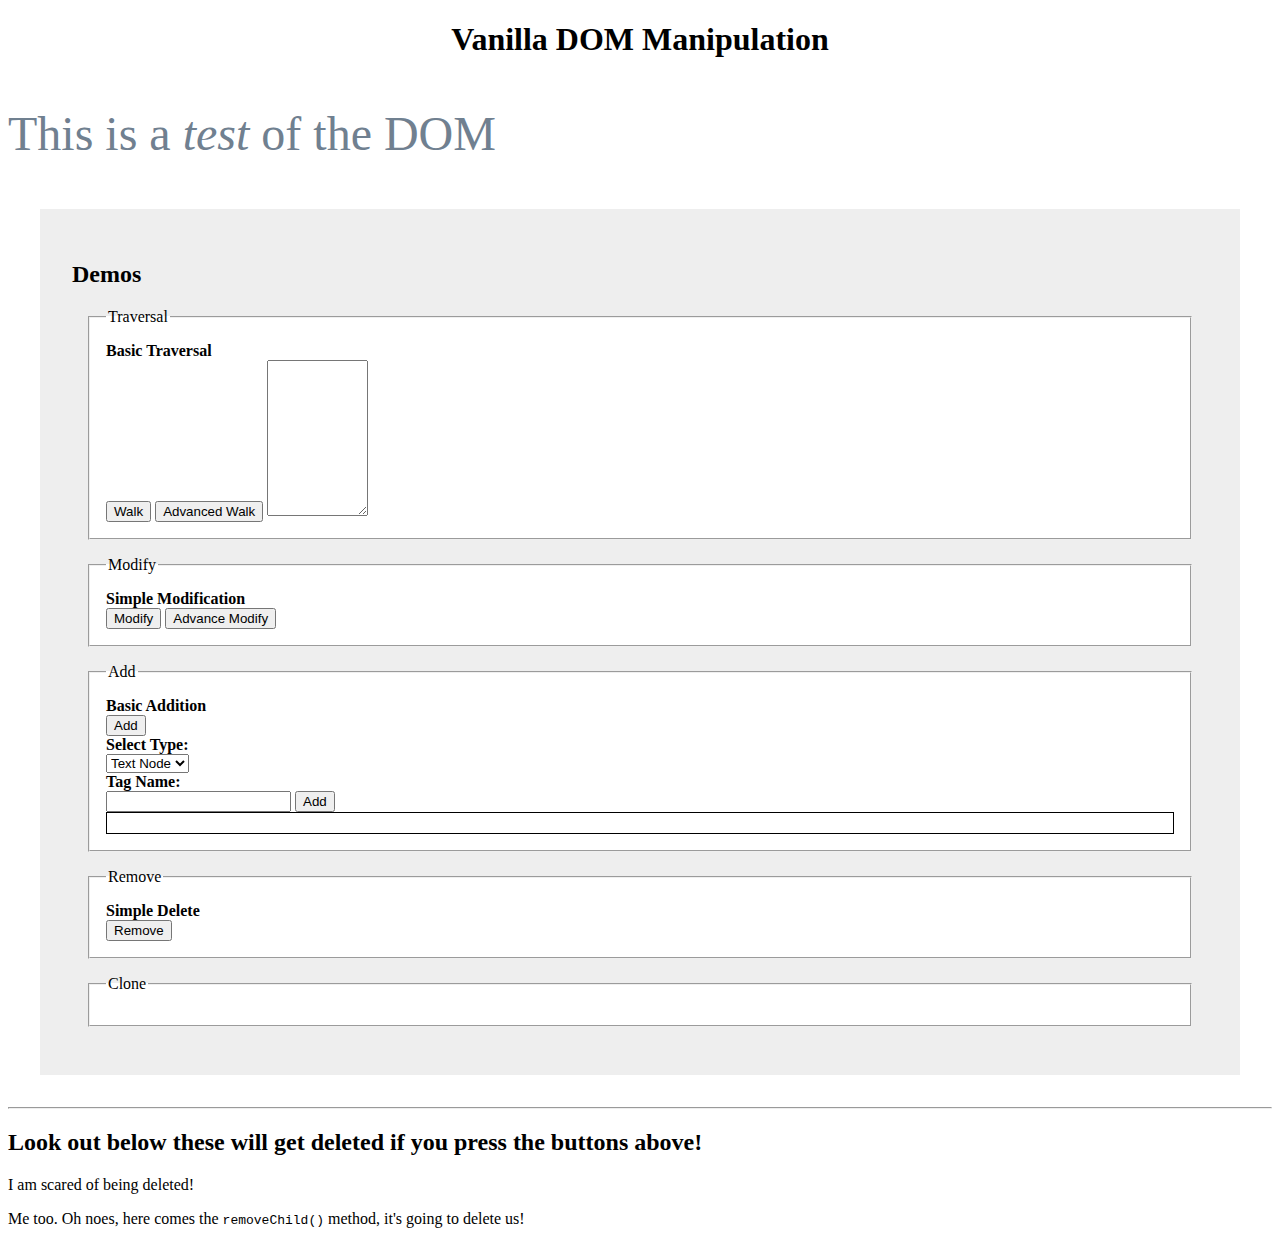
==== part1-dom.html @ 9305951a "Add files via upload" ====
<!DOCTYPE html>
<html lang="en">

<head>
    <meta charset="UTF-8">
    <title>Vanilla DOM Manipulation Exercises</title>
    <style media="screen">
        :root {
            --color1: #ee6055;
            --color2: #60d394;
            --color3: #aaf683;
            --color4: #ffd97d;
            --color5: #ff9b85;

            --darkcolor1: black;
            --darkcolor2: darkslategray;
            --darkcolor3: darkgreen;
            --darkcolor4: darkgoldenrod;
            --darkcolor5: darkred;
            --darkcolor6: darkmagenta;
        }

        label {
            display: block;
            font-weight: bold;
        }

        #controls {
            background: #eee;
            margin: 2em;
            padding: 2em;
        }

        #controls fieldset {
            background: white;
            margin: 1em;
            padding: 1em;
        }

        h1 {
            text-align: center;
        }

        #p1 {
            color: slategray;
            font-size: 3rem;
        }

        .fancy {
            animation-name: backgroundColorPalette;
            animation-duration: 10s;
            animation-iteration-count: infinite;
            animation-direction: alternate;
        }

        @keyframes backgroundColorPalette {
            0% {
                background: var(--color1);
            }

            25% {
                background: #60d394;
            }

            50% {
                background: #aaf683;
            }

            75% {
                background: #ffd97d;
            }

            100% {
                background: #ff9b85;
            }
        }
    </style>
</head>

<body>
    <!-- start of HTML demo -->
    <h1>Vanilla DOM Manipulation</h1>
    <p id="p1">This is a <em>test</em> of the DOM</p>

    <section id="controls">
        <h2>Demos</h2>
        <form>
            <fieldset>
                <legend>Traversal</legend>
                <label for="walkBtn">Basic Traversal</label>
                <input type="button" id="walkBtn" value="Walk">
                <input type="button" id="advanced_walkBtn" value="Advanced Walk">

                <textarea id="output" rows="10" cols="10"></textarea>

            </fieldset>

            <fieldset>
                <legend>Modify</legend>
                <label for="modifyBtn">Simple Modification</label>
                <input type="button" id="modifyBtn" value="Modify">
                <input type="button" id="advanced_modifyBtn" value="Advance Modify">

                <!--
            Q2) Add a new button "Advanced Modify" that does the following:
            1.  Changes the text of the h1 to say "DOM Manipulation is Fun!"
            2.  Changes the color of the h1 to a random dark color from one of the 5 CSS variables defined in the style tag above.  You can use the Math.random() function.
            3. Sets the class of the p tag to "shmancy" so that does a new CSS text effect of your own design. You can find something on the internet (please cite the URL of your inspiration) or make up your own.  You can use the classList property as you like, but make sure you toggle the animation class on and off every time you push the button.
        -->
            </fieldset>

            <fieldset>
                <legend>Add</legend>
                <label for="addBtn">Basic Addition</label>
                <input type="button" id="addBtn" value="Add">
                
                <label for="addType">Select Type:</label>
                <select id="addType">
                    <option value="text">Text Node</option>
                    <option value="comment">Comment</option>
                    <option value="element">Element</option>
                </select>

                <label for="tagInput">Tag Name:</label>
                <input type="text" id="tagInput">
                <input type="button" id="modifyAddBtn" value="Add">
                <div id="output-area" style="border: 1px solid black; padding: 10px;"></div>
                <!--
            Q3) Add a select menu that allows you to add a new element to the DOM.  The select menu should have the following options: Text Node, Comment, and Element. When you select one of these options and click the button, the appropriate element should be added to the DOM.  You may want to define an output tag to put the newly created elements in it and style it in a fashion with a border or background color, so you can tell it is new content.  You will need a corresponding text field to define the contents of the text node, comment text, or tag name you want to insert.  By default set the text of any added element to say "New Element" or "New Comment" or "New Text Node" depending on the type of element you are adding but add in the current date and time using a JS Date object.  You can use the toLocaleString() method to get a nicely formatted date and time string.

        -->
            </fieldset>

            <fieldset>
                <legend>Remove</legend>
                <label for="removeBtn">Simple Delete</label>
                <input type="button" id="removeBtn" value="Remove">
                <!--

          Q4a) Safe Delete
            add a new button to do a safe delete that deletes all the elements from the bottom up but skips over deleting the buttons and things in the section with all these demo controls

          Q4b) Delete by selector
            add a text field and a button to the fieldset that allows you to type a CSS selector and then delete all the elements that match that selector.
        -->
            </fieldset>

            <fieldset>
                <legend>Clone</legend>
                <!--
          Q5a) Add a button "Basic Clone" that clones the p tag and adds it to the DOM.  You can add it to the same area you added new content.  Be cautious with your cloning to modify attributes

          Q5b) Add template at the bottom of the page with some HTML markup representing a "card" that would have and title, image, a short text paragraph and link.  This template should be hidden from view using the <template> tag.  Add a button "Advanced Clone" that clones the template and adds it to the DOM.  Generate some boilerplate text to put in the title and text put add in some random value or number, so you can tell each new card that you are adding.  Find a few images at Unsplash or other sites to use as the card image to make it interesting.  The card design is up to you, and you are more than welcome to get inspiration from online for design.  These cards might be what you could use for a portfolio or gallery of some sort so have fun as if you do this correctly, you can use for your portfolio site eventually.  Make sure you are using semantic HTML and simple CSS to style the cards.  You should use CSS variables.

        -->
            </fieldset>

        </form>
    </section>

    <hr>
    <h2>Look out below these will get deleted if you press the buttons above!</h2>
    <p>I am scared of being deleted!</p>
    <p>Me too. Oh noes, here comes the <code>removeChild()</code> method, it's going to delete us!</p>

    <!-- put all your new code in this dom.js file -->
    <script src="dom.js"></script>
</body>

</html>
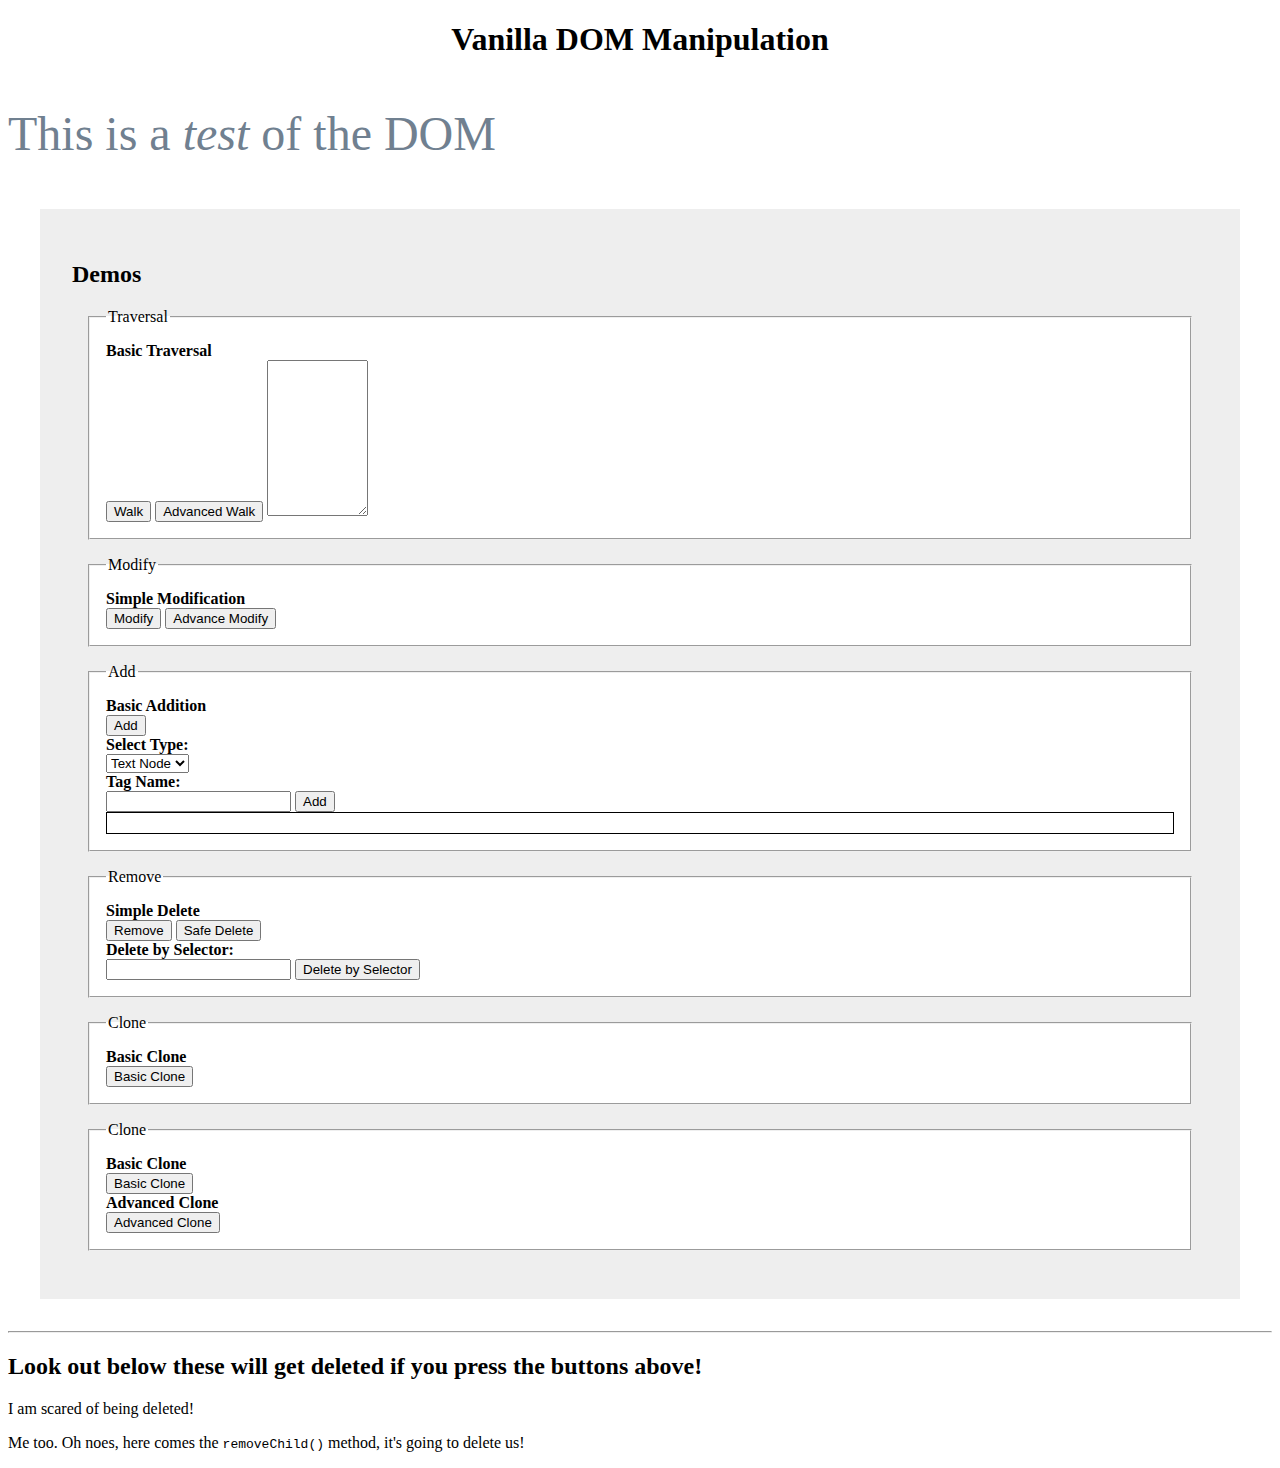
==== commit 95a41b0d: "Update part1-dom.html" ====
--- a/part1-dom.html
+++ b/part1-dom.html
@@ -4,6 +4,7 @@
 <head>
     <meta charset="UTF-8">
     <title>Vanilla DOM Manipulation Exercises</title>
+    <link rel="stylesheet" href="style.css">
     <style media="screen">
         :root {
             --color1: #ee6055;
@@ -100,13 +101,6 @@
                 <label for="modifyBtn">Simple Modification</label>
                 <input type="button" id="modifyBtn" value="Modify">
                 <input type="button" id="advanced_modifyBtn" value="Advance Modify">
-
-                <!--
-            Q2) Add a new button "Advanced Modify" that does the following:
-            1.  Changes the text of the h1 to say "DOM Manipulation is Fun!"
-            2.  Changes the color of the h1 to a random dark color from one of the 5 CSS variables defined in the style tag above.  You can use the Math.random() function.
-            3. Sets the class of the p tag to "shmancy" so that does a new CSS text effect of your own design. You can find something on the internet (please cite the URL of your inspiration) or make up your own.  You can use the classList property as you like, but make sure you toggle the animation class on and off every time you push the button.
-        -->
             </fieldset>
 
             <fieldset>
@@ -125,34 +119,42 @@
                 <input type="text" id="tagInput">
                 <input type="button" id="modifyAddBtn" value="Add">
                 <div id="output-area" style="border: 1px solid black; padding: 10px;"></div>
-                <!--
-            Q3) Add a select menu that allows you to add a new element to the DOM.  The select menu should have the following options: Text Node, Comment, and Element. When you select one of these options and click the button, the appropriate element should be added to the DOM.  You may want to define an output tag to put the newly created elements in it and style it in a fashion with a border or background color, so you can tell it is new content.  You will need a corresponding text field to define the contents of the text node, comment text, or tag name you want to insert.  By default set the text of any added element to say "New Element" or "New Comment" or "New Text Node" depending on the type of element you are adding but add in the current date and time using a JS Date object.  You can use the toLocaleString() method to get a nicely formatted date and time string.
-
-        -->
+        
             </fieldset>
 
             <fieldset>
                 <legend>Remove</legend>
                 <label for="removeBtn">Simple Delete</label>
                 <input type="button" id="removeBtn" value="Remove">
-                <!--
+                <input type="button" id="safeDeleteBtn" value="Safe Delete">
+                
+                <label for="deleteSelector">Delete by Selector:</label>
+                <input type="text" id="deleteSelector">
+                <input type="button" id="deleteBySelectorBtn" value="Delete by Selector">
 
-          Q4a) Safe Delete
-            add a new button to do a safe delete that deletes all the elements from the bottom up but skips over deleting the buttons and things in the section with all these demo controls
-
-          Q4b) Delete by selector
-            add a text field and a button to the fieldset that allows you to type a CSS selector and then delete all the elements that match that selector.
-        -->
             </fieldset>
 
             <fieldset>
                 <legend>Clone</legend>
-                <!--
-          Q5a) Add a button "Basic Clone" that clones the p tag and adds it to the DOM.  You can add it to the same area you added new content.  Be cautious with your cloning to modify attributes
+                <label for="basicCloneBtn">Basic Clone</label>
+                <input type="button" id="basicCloneBtn" value="Basic Clone">
+            </fieldset>
 
-          Q5b) Add template at the bottom of the page with some HTML markup representing a "card" that would have and title, image, a short text paragraph and link.  This template should be hidden from view using the <template> tag.  Add a button "Advanced Clone" that clones the template and adds it to the DOM.  Generate some boilerplate text to put in the title and text put add in some random value or number, so you can tell each new card that you are adding.  Find a few images at Unsplash or other sites to use as the card image to make it interesting.  The card design is up to you, and you are more than welcome to get inspiration from online for design.  These cards might be what you could use for a portfolio or gallery of some sort so have fun as if you do this correctly, you can use for your portfolio site eventually.  Make sure you are using semantic HTML and simple CSS to style the cards.  You should use CSS variables.
+            <template id="cardTemplate">
+                <article class="card">
+                    <h3 class="card-title">Cardie 1</h3>
+                    <img src="https://source.unsplash.com/random/400x200" alt="Card Image">
+                    <p class="card-text">Card description goes here.</p>
+                    <a href="#" class="card-link">Read More</a>
+                </article>
+            </template>
+            <fieldset>
+                <legend>Clone</legend>
+                <label for="basicCloneBtn">Basic Clone</label>
+                <input type="button" id="basicCloneBtn" value="Basic Clone">
 
-        -->
+                <label for="advancedCloneBtn">Advanced Clone</label>
+                <input type="button" id="advancedCloneBtn" value="Advanced Clone">
             </fieldset>
 
         </form>
@@ -167,4 +169,4 @@
     <script src="dom.js"></script>
 </body>
 
-</html>+</html>
